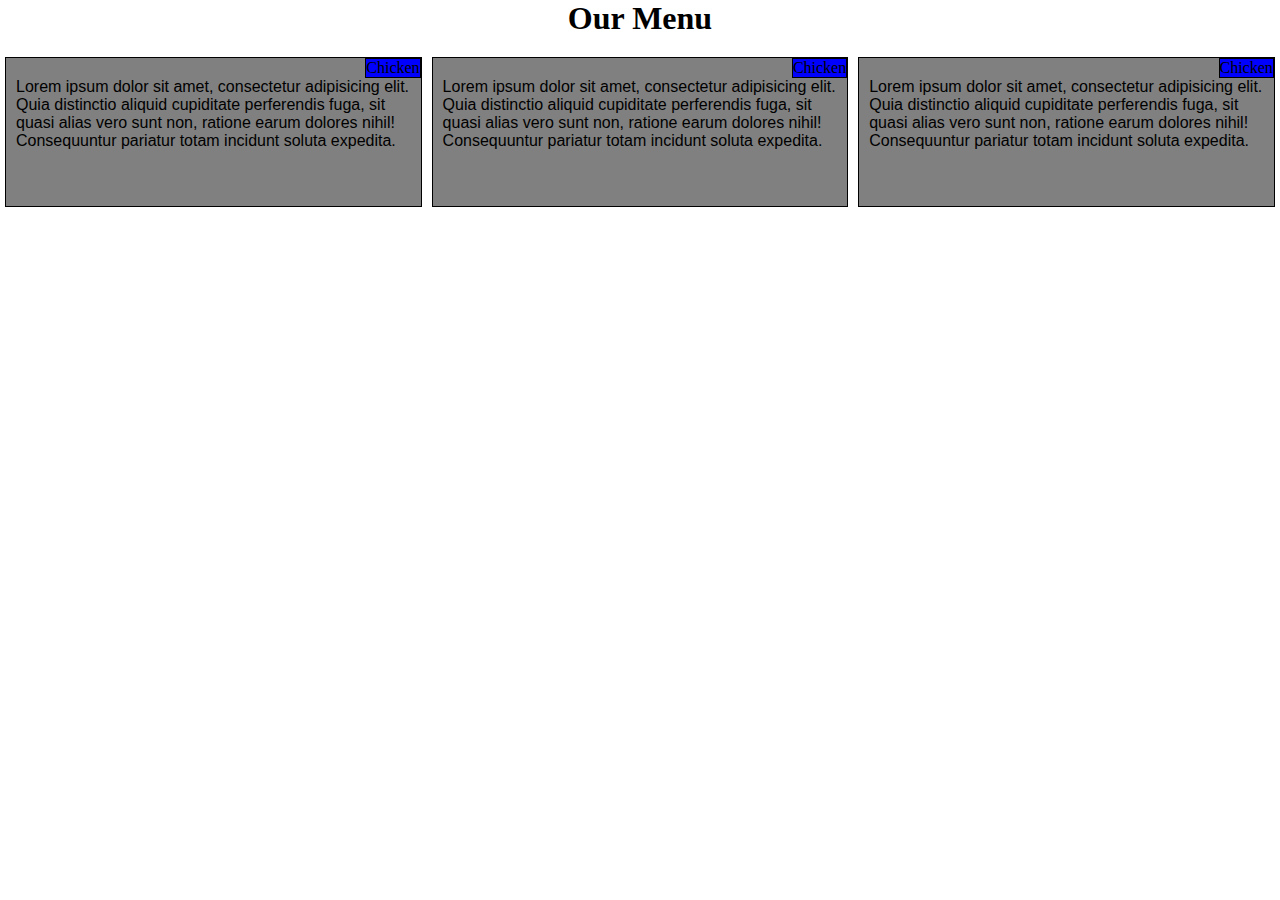
==== module2_assignment/index.html @ 53ed6c8b "First commit for module 2 assignment." ====
<!DOCTYPE html>
<HTML>
   <HEAD>
      <TITLE>Menu</TITLE>
      <link rel="stylesheet" href="css\style.css">
      <meta name="viewport" content="width=device-width, initial-scale=1">
   </HEAD>
<BODY>
   <H1>Our Menu</H1>
   <div class="row">
       <div class="col-lg-4 col-md-6">
           <div class="section">
               <div class="title">Chicken</div>
               <p>Lorem ipsum dolor sit amet, consectetur adipisicing elit. Quia distinctio aliquid cupiditate perferendis fuga, sit quasi alias vero sunt non, ratione earum dolores nihil! Consequuntur pariatur totam incidunt soluta expedita.</p>
           </div>
       </div>
       <div class="col-lg-4 col-md-6">
           <div class="section">
               <div class="title">Chicken</div>
               <p>Lorem ipsum dolor sit amet, consectetur adipisicing elit. Quia distinctio aliquid cupiditate perferendis fuga, sit quasi alias vero sunt non, ratione earum dolores nihil! Consequuntur pariatur totam incidunt soluta expedita.</p>
           </div>
       </div>
       <div class="col-lg-4 col-md-12">
           <div class="section">
               <div class="title">Chicken</div>
               <p>Lorem ipsum dolor sit amet, consectetur adipisicing elit. Quia distinctio aliquid cupiditate perferendis fuga, sit quasi alias vero sunt non, ratione earum dolores nihil! Consequuntur pariatur totam incidunt soluta expedita.</p>
           </div>
       </div>
   </div>

</BODY>
</HTML>
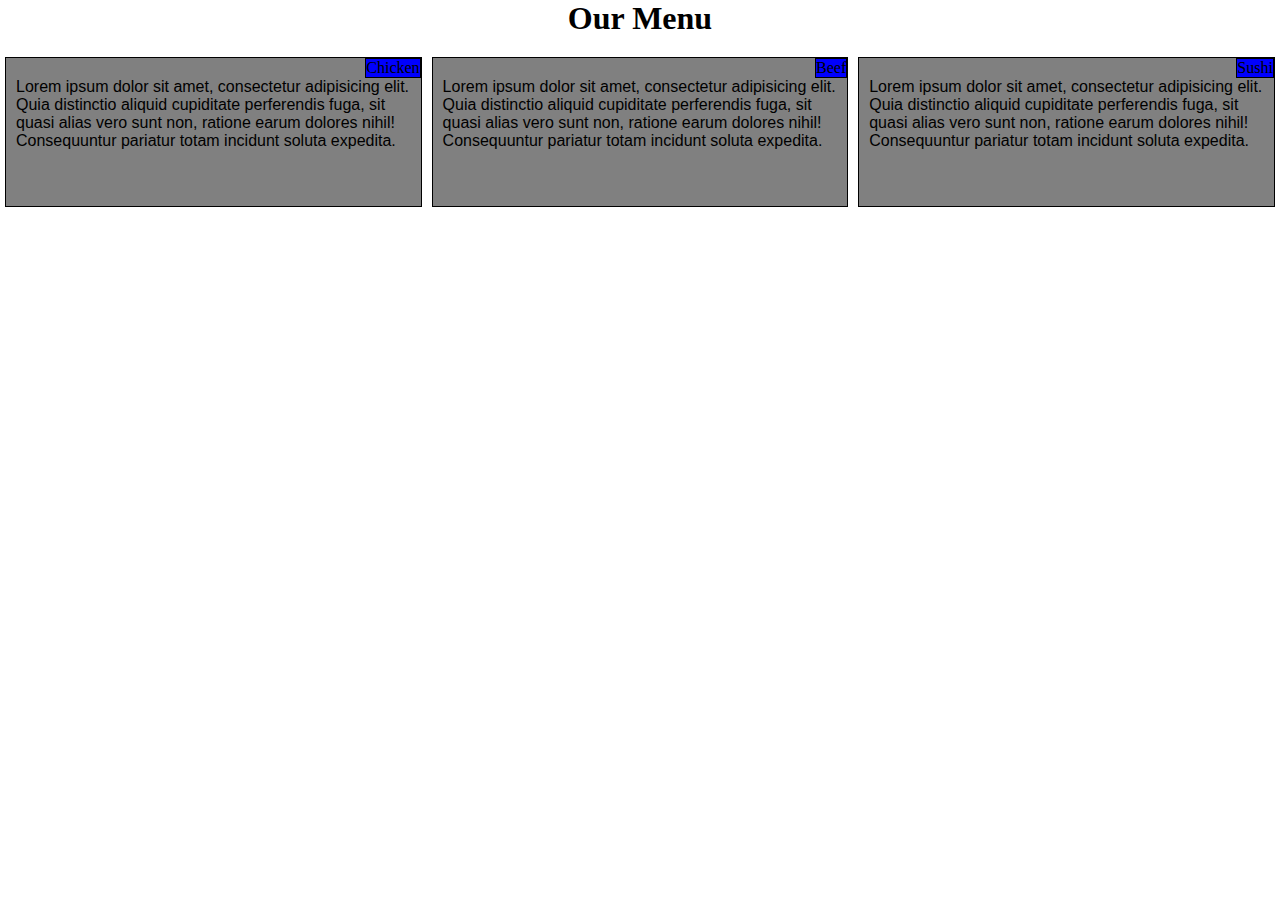
==== commit 99a4be6e: "Modified the section titles." ====
--- a/module2_assignment/index.html
+++ b/module2_assignment/index.html
@@ -16,13 +16,13 @@
        </div>
        <div class="col-lg-4 col-md-6">
            <div class="section">
-               <div class="title">Chicken</div>
+               <div class="title">Beef</div>
                <p>Lorem ipsum dolor sit amet, consectetur adipisicing elit. Quia distinctio aliquid cupiditate perferendis fuga, sit quasi alias vero sunt non, ratione earum dolores nihil! Consequuntur pariatur totam incidunt soluta expedita.</p>
            </div>
        </div>
        <div class="col-lg-4 col-md-12">
            <div class="section">
-               <div class="title">Chicken</div>
+               <div class="title">Sushi</div>
                <p>Lorem ipsum dolor sit amet, consectetur adipisicing elit. Quia distinctio aliquid cupiditate perferendis fuga, sit quasi alias vero sunt non, ratione earum dolores nihil! Consequuntur pariatur totam incidunt soluta expedita.</p>
            </div>
        </div>
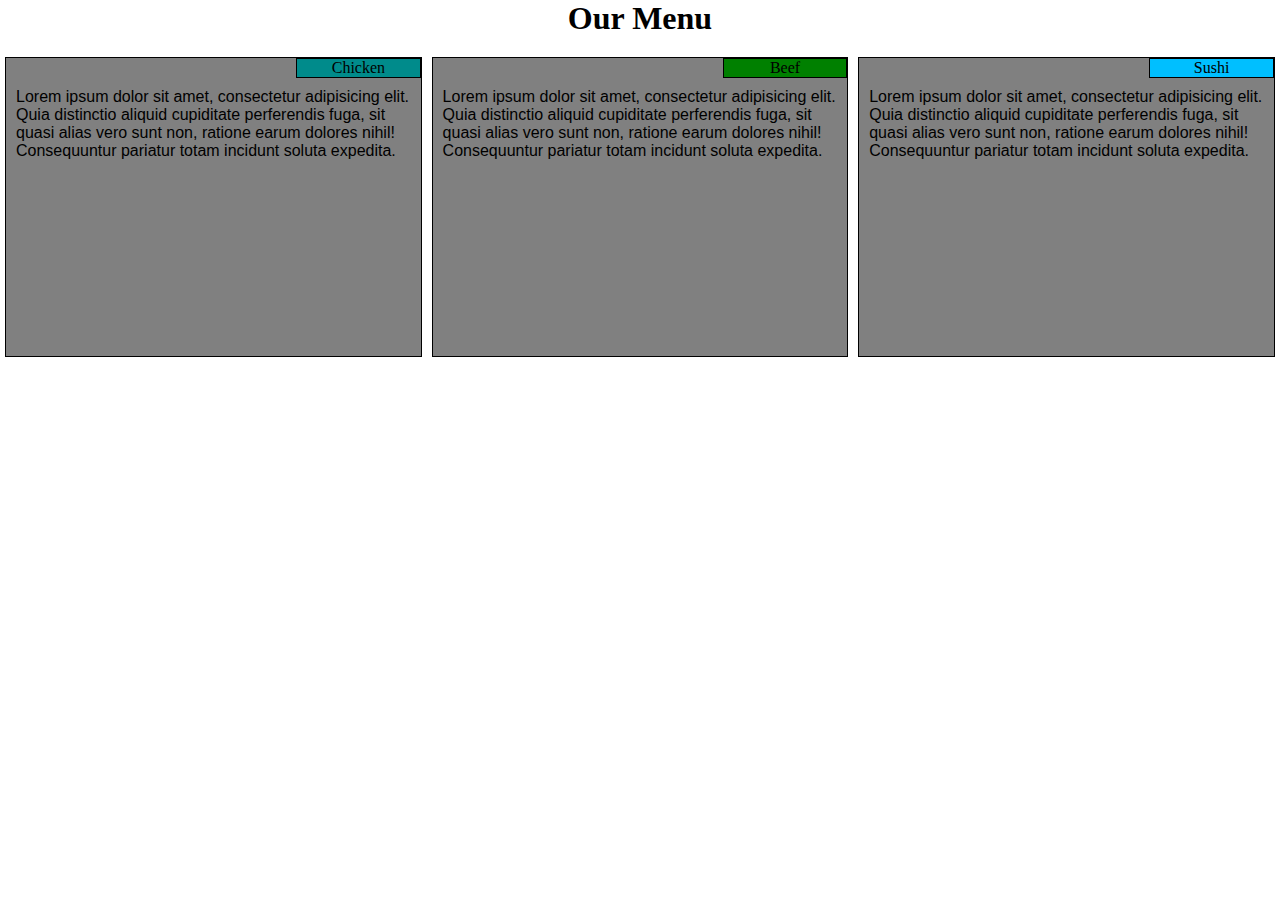
==== commit 4dc4543f: "Modified some colors and sizes in module2 assignment" ====
--- a/module2_assignment/index.html
+++ b/module2_assignment/index.html
@@ -10,19 +10,19 @@
    <div class="row">
        <div class="col-lg-4 col-md-6">
            <div class="section">
-               <div class="title">Chicken</div>
+               <div class="title chicken">Chicken</div>
                <p>Lorem ipsum dolor sit amet, consectetur adipisicing elit. Quia distinctio aliquid cupiditate perferendis fuga, sit quasi alias vero sunt non, ratione earum dolores nihil! Consequuntur pariatur totam incidunt soluta expedita.</p>
            </div>
        </div>
        <div class="col-lg-4 col-md-6">
            <div class="section">
-               <div class="title">Beef</div>
+               <div class="title beef">Beef</div>
                <p>Lorem ipsum dolor sit amet, consectetur adipisicing elit. Quia distinctio aliquid cupiditate perferendis fuga, sit quasi alias vero sunt non, ratione earum dolores nihil! Consequuntur pariatur totam incidunt soluta expedita.</p>
            </div>
        </div>
        <div class="col-lg-4 col-md-12">
            <div class="section">
-               <div class="title">Sushi</div>
+               <div class="title sushi">Sushi</div>
                <p>Lorem ipsum dolor sit amet, consectetur adipisicing elit. Quia distinctio aliquid cupiditate perferendis fuga, sit quasi alias vero sunt non, ratione earum dolores nihil! Consequuntur pariatur totam incidunt soluta expedita.</p>
            </div>
        </div>
